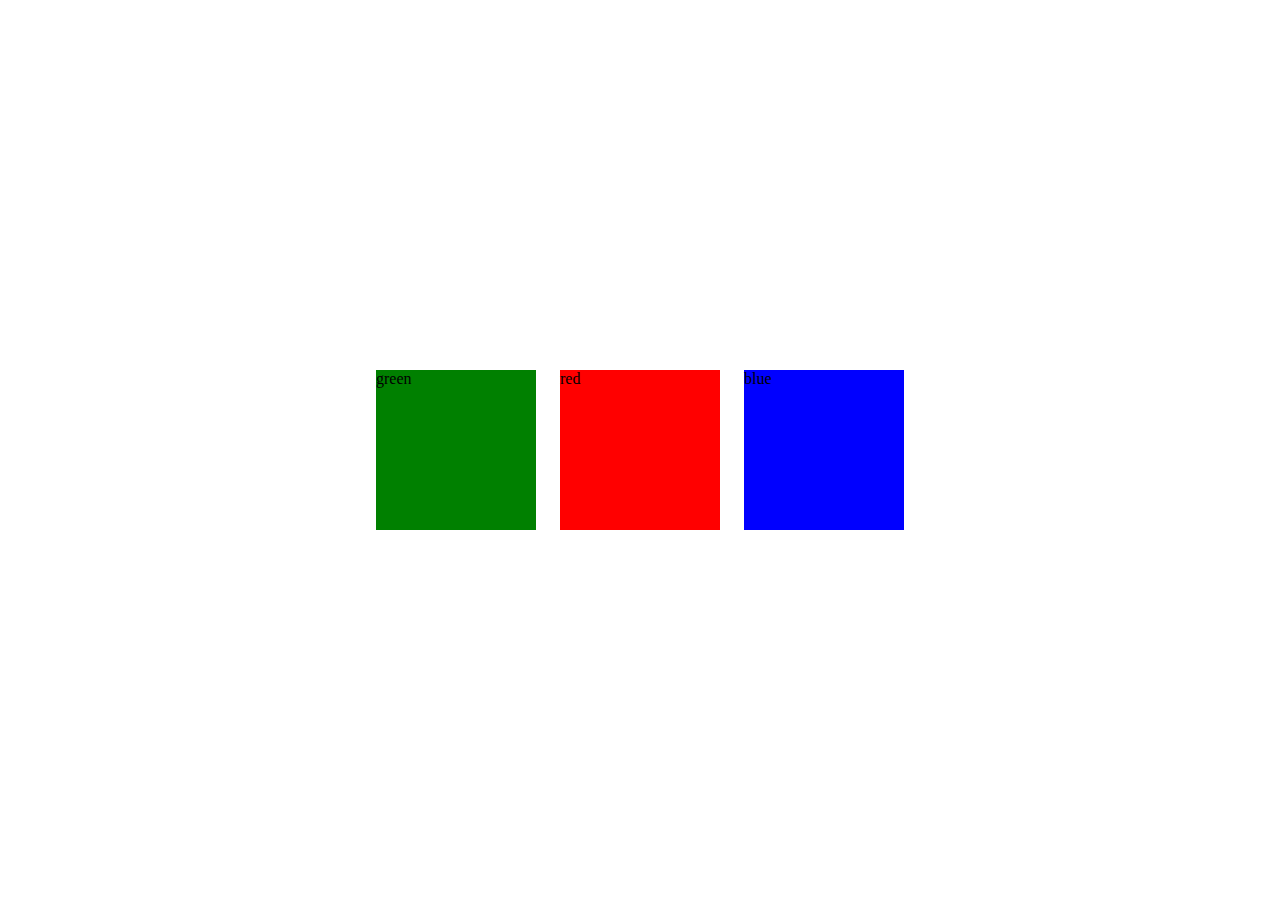
==== flex.html @ 1c767334 "flexbox" ====
<!DOCTYPE html>
<html lang="en">
<head>
    <meta charset="UTF-8">
    <meta name="viewport" content="width=device-width, initial-scale=1.0">
    <title>FLEXBOX</title>
   <link rel="stylesheet" href="./assets/style.css">
</head>
<body>
    <div class="container">
        <div class="box green">green</div>
        <div class="box red">red</div>
        <div class="box blue">blue</div>
    </div>
</body>
</html>
---- assets/style.css ----
*{
    margin: 0px;
    padding: 0px;
}
.box{
    height: 10rem;
    width: 10rem;
}
.green{
    background-color: green;
}
.red{
    background-color: red;
}
.blue{
   background-color: blue;
}

.container{
    display: flex;
    justify-content: center;
    align-items: center;
    height: 100vh;
    width: 100vw;
    gap:1.5rem;

}
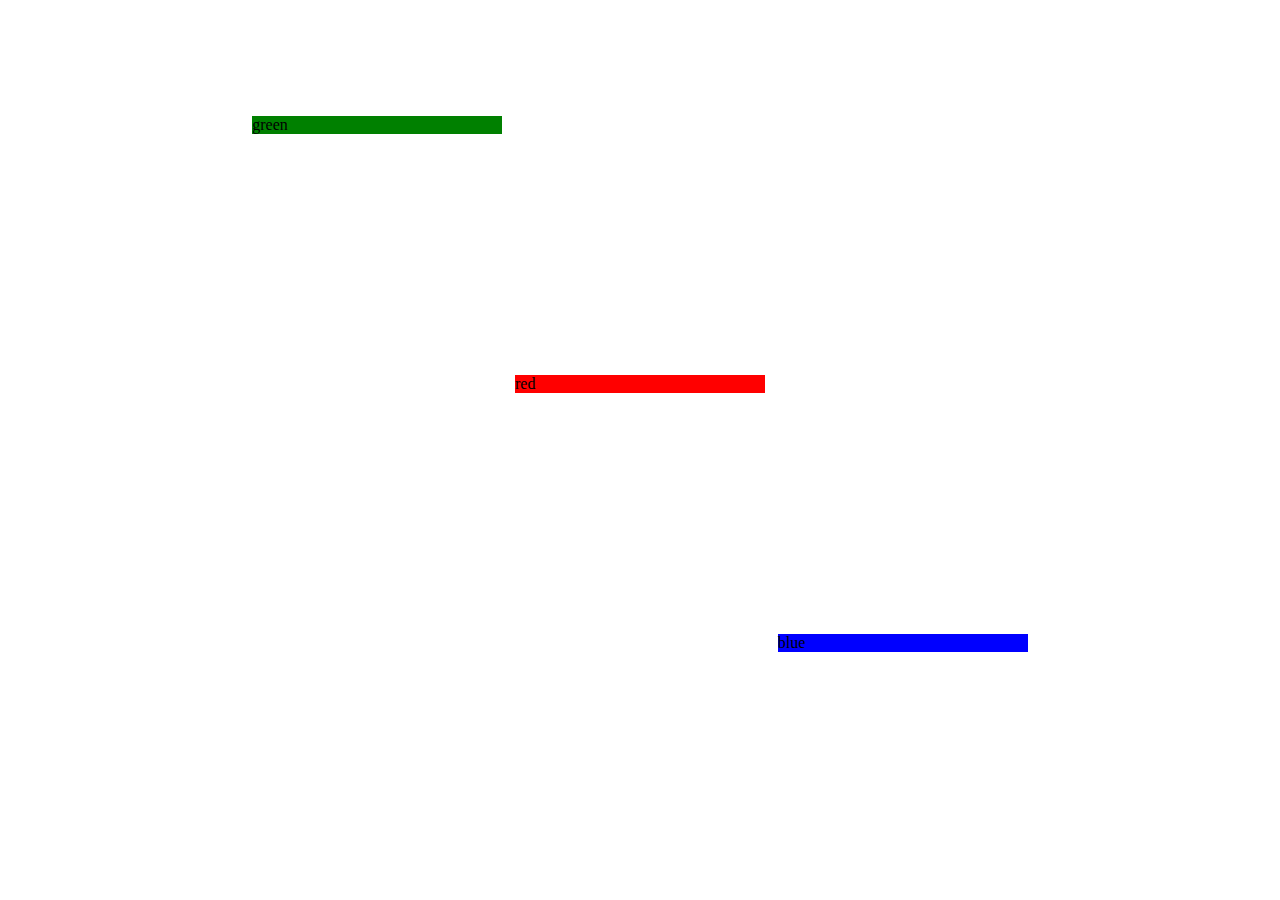
==== commit 484f4e25: "resume and login form done" ====
--- a/flex.html
+++ b/flex.html
@@ -7,10 +7,93 @@
    <link rel="stylesheet" href="./assets/style.css">
 </head>
 <body>
+    <style>
+        .green{
+    background-color: green;
+}
+.red{
+    background-color: red;
+    grid-row: 2/3;
+    grid-column:2/3;
+}
+.blue{
+   background-color: blue;
+   grid-row: 3/-2;
+   grid-column:-2/-1;
+   
+}
+@media only screen and(max-width: 600px){
+    .blue{
+        background-color: aqua;
+    }
+    .green{
+    background-color: rgb(105, 150, 105);
+}
+.red{
+    background-color: rgb(189, 119, 119);
+    
+}
+}
+@keyframes myanimation {
+    from{
+        transform: translateY(0%);
+        scale: 0%;
+        rotate:90deg;
+    }
+    mid{
+        transform: translateY(50%);
+        scale:50%;
+        rotate: 180deg;
+    }
+    to{
+        transform: translateY(100%);
+        scale:100%;
+        rotate:360deg;
+    }
+}
+/* .green{
+    animation: 5s myanimation ease-in;
+}  */
+.red:hover{
+    background-color: brown;
+    transition: 2s background-color ease-in;
+}
+
+        .container{
+            display:grid;
+            grid-template-columns: 250px 250px 250px;
+            grid-template-rows: 250px 250px 250px; 
+            /* grid-template-columns: repeat(3,33%); */
+            /* grid-template-rows: repeat(3,auto); */
+            grid-gap: 1%; 
+         
+         } 
+        /* /@keyframes myani {
+            from{
+                transform: ;
+                opacity: 5px;
+            }
+            mid{
+                rotate: 180deg;
+            }
+            from{
+                rotate: 360deg;
+            }
+        }
+        .rotate{
+            animation: 5s myani ease-in;
+        } */
+    </style>
     <div class="container">
-        <div class="box green">green</div>
-        <div class="box red">red</div>
-        <div class="box blue">blue</div>
+        <div class="green">green</div>
+        <div class="red">red</div>
+        <div class="blue">blue</div>
     </div>
+
+    <!-- <div class="animation">
+        <div class="rotate">
+           😂
+        </div>
+    </div> -->
 </body>
 </html>--- a/assets/style.css
+++ b/assets/style.css
@@ -1,4 +1,4 @@
-*{
+ *{
     margin: 0px;
     padding: 0px;
 }
@@ -24,4 +24,4 @@
     width: 100vw;
     gap:1.5rem;
 
-}
+} 
